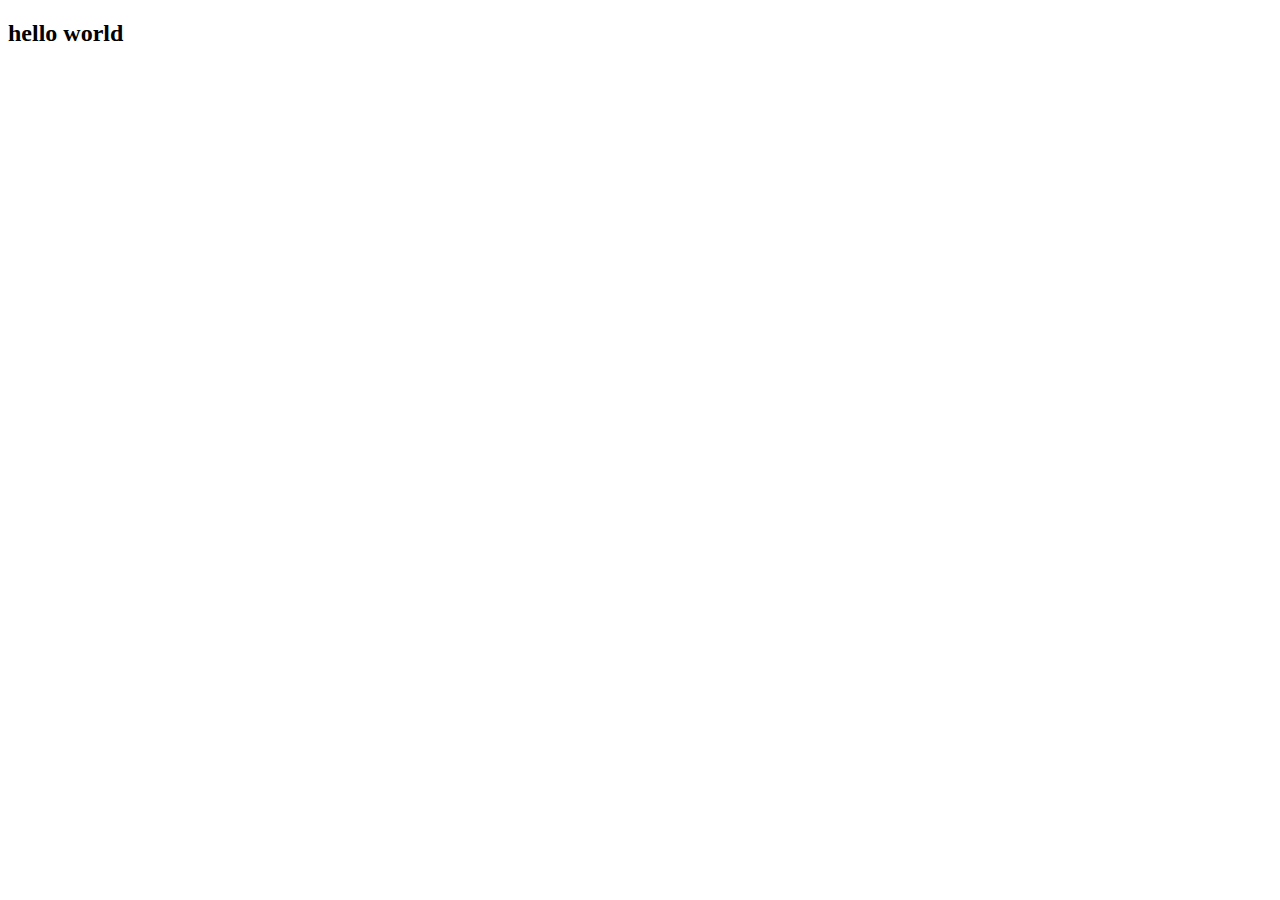
==== index.html @ 3c94bf2f "Update and rename test.html to index.html" ====
<!DOCTYPE html>
<html lang="en">
<head>
    <meta charset="UTF-8">
    <meta name="viewport" content="width=device-width, initial-scale=1.0">
    <title>Login</title>
</head>
<body>
    <h2>hello world</h2>
</body>
</html>
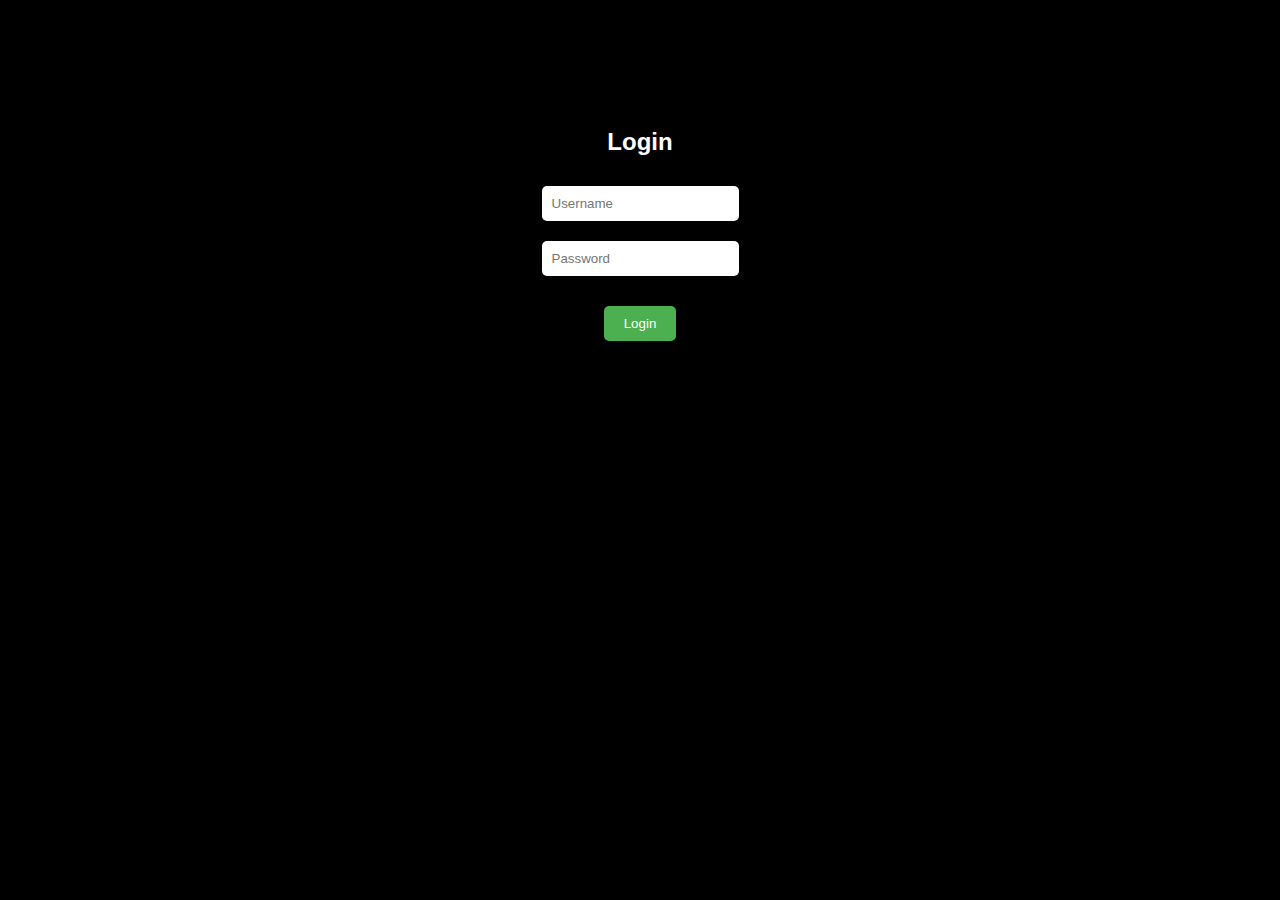
==== commit d15700a4: "Update index.html" ====
--- a/index.html
+++ b/index.html
@@ -4,8 +4,57 @@
     <meta charset="UTF-8">
     <meta name="viewport" content="width=device-width, initial-scale=1.0">
     <title>Login</title>
+    <style>
+        body {
+            background-color: black;
+            color: white;
+            font-family: Arial, sans-serif;
+            text-align: center;
+            margin-top: 10%;
+        }
+        input[type="text"], input[type="password"] {
+            padding: 10px;
+            margin: 10px;
+            border-radius: 5px;
+            border: none;
+        }
+        input[type="submit"] {
+            padding: 10px 20px;
+            margin-top: 20px;
+            background-color: #4CAF50;
+            color: white;
+            border: none;
+            border-radius: 5px;
+            cursor: pointer;
+        }
+    </style>
 </head>
 <body>
-    <h2>hello world</h2>
+    <h2>Login</h2>
+    <form id="loginForm">
+        <input type="text" id="username" placeholder="Username"><br>
+        <input type="password" id="password" placeholder="Password"><br>
+        <input type="submit" value="Login">
+    </form>
+
+    <script>
+        document.getElementById("loginForm").addEventListener("submit", function(event) {
+            event.preventDefault(); // フォームのデフォルトの送信を防止
+
+            // ユーザー名とパスワードの取得
+            var username = document.getElementById("username").value;
+            var password = document.getElementById("password").value;
+
+            // ここで適切な認証を行う
+            // この例では、簡単なハードコードされた認証を行っています
+            if (username === "user" && password === "password") {
+                alert("Login successful!");
+                // ログインに成功した場合は、ゲーム画面にリダイレクトする
+                window.location.href = "game.html";
+            } else {
+                alert("Invalid username or password. Please try again.");
+            }
+        });
+    </script>
 </body>
 </html>
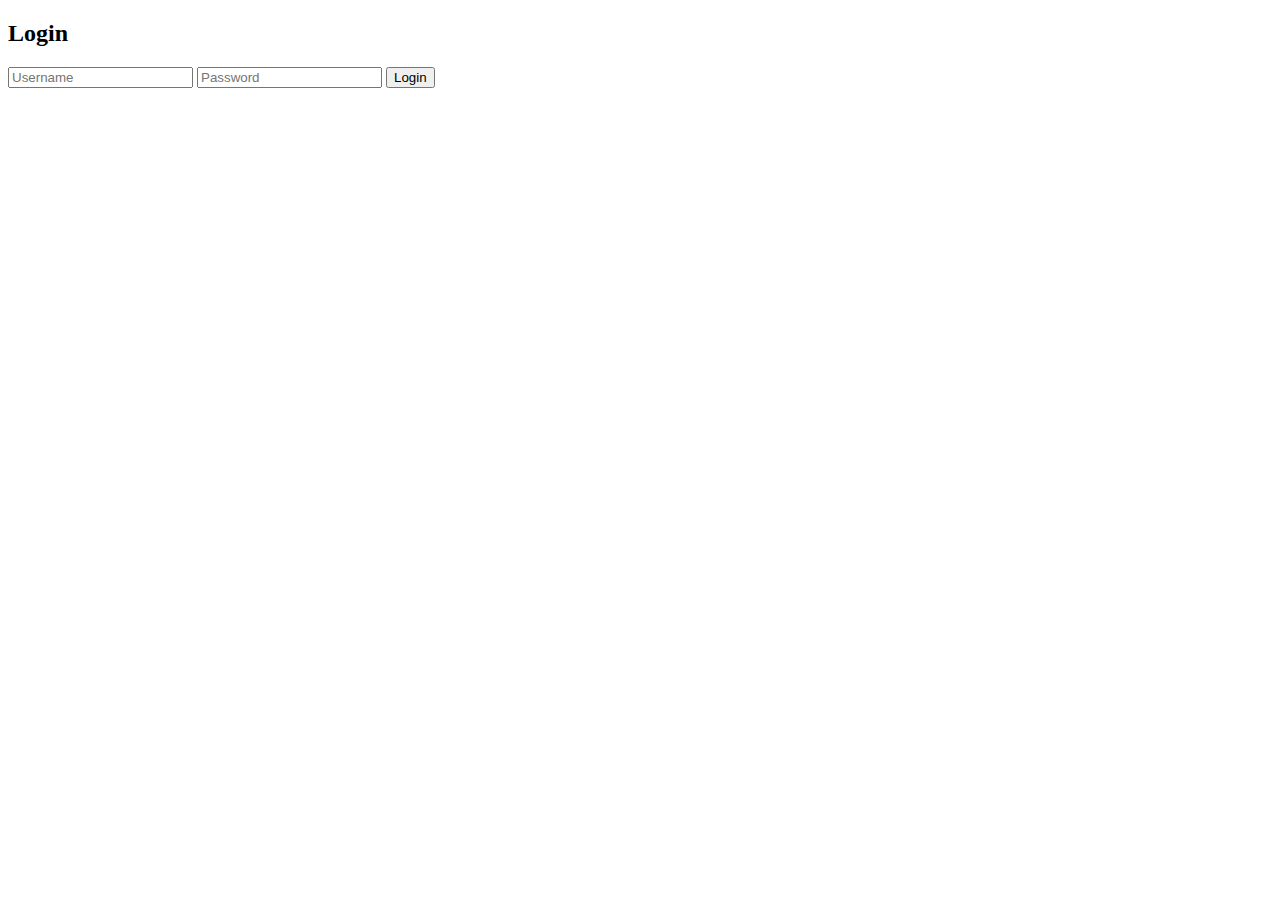
==== commit 0a3dbf65: "Update index.html" ====
--- a/index.html
+++ b/index.html
@@ -3,58 +3,21 @@
 <head>
     <meta charset="UTF-8">
     <meta name="viewport" content="width=device-width, initial-scale=1.0">
-    <title>Login</title>
-    <style>
-        body {
-            background-color: black;
-            color: white;
-            font-family: Arial, sans-serif;
-            text-align: center;
-            margin-top: 10%;
-        }
-        input[type="text"], input[type="password"] {
-            padding: 10px;
-            margin: 10px;
-            border-radius: 5px;
-            border: none;
-        }
-        input[type="submit"] {
-            padding: 10px 20px;
-            margin-top: 20px;
-            background-color: #4CAF50;
-            color: white;
-            border: none;
-            border-radius: 5px;
-            cursor: pointer;
-        }
-    </style>
+    <title>Login Page</title>
+    <link rel="stylesheet" href="styles.css">
 </head>
 <body>
-    <h2>Login</h2>
-    <form id="loginForm">
-        <input type="text" id="username" placeholder="Username"><br>
-        <input type="password" id="password" placeholder="Password"><br>
-        <input type="submit" value="Login">
-    </form>
+    <div class="login-container">
+        <h2>Login</h2>
+        <form id="login-form">
+            <input type="text" id="username" placeholder="Username" required>
+            <input type="password" id="password" placeholder="Password" required>
+            <button type="submit">Login</button>
+        </form>
+        <div id="message"></div>
+    </div>
 
-    <script>
-        document.getElementById("loginForm").addEventListener("submit", function(event) {
-            event.preventDefault(); // フォームのデフォルトの送信を防止
-
-            // ユーザー名とパスワードの取得
-            var username = document.getElementById("username").value;
-            var password = document.getElementById("password").value;
-
-            // ここで適切な認証を行う
-            // この例では、簡単なハードコードされた認証を行っています
-            if (username === "user" && password === "password") {
-                alert("Login successful!");
-                // ログインに成功した場合は、ゲーム画面にリダイレクトする
-                window.location.href = "game.html";
-            } else {
-                alert("Invalid username or password. Please try again.");
-            }
-        });
-    </script>
+    <script src="script.js"></script>
 </body>
 </html>
+
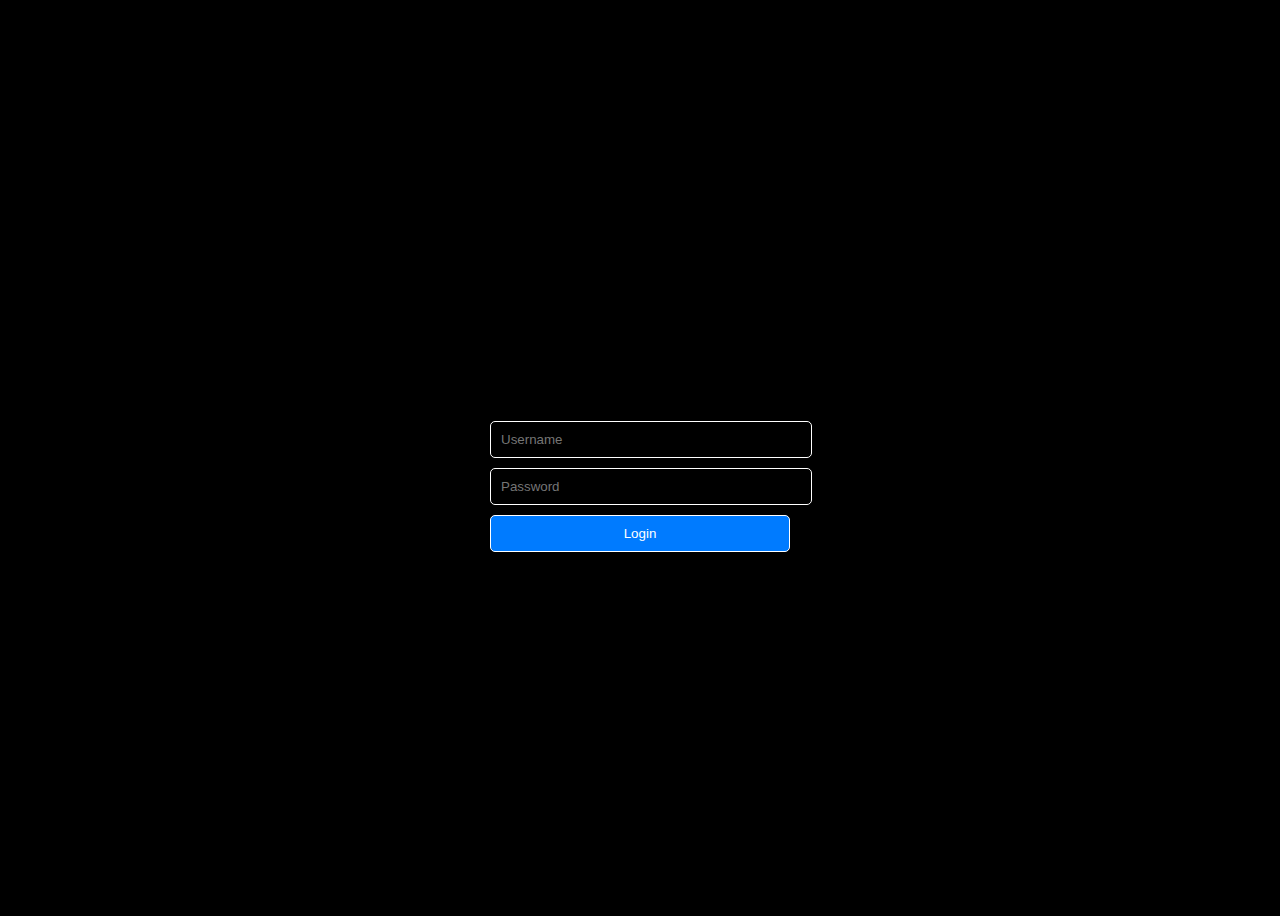
==== commit 879c6781: "Update index.html" ====
--- a/index.html
+++ b/index.html
@@ -8,7 +8,7 @@
 </head>
 <body>
     <div class="login-container">
-        <h2>Login</h2>
+        <h2 class="login-text">Login</h2>
         <form id="login-form">
             <input type="text" id="username" placeholder="Username" required>
             <input type="password" id="password" placeholder="Password" required>
@@ -20,4 +20,3 @@
     <script src="script.js"></script>
 </body>
 </html>
-
--- a/styles.css
+++ b/styles.css
@@ -0,0 +1,51 @@
+body {
+    font-family: Arial, sans-serif;
+    background-color: #000;
+    color: #fff;
+    display: flex;
+    justify-content: center;
+    align-items: center;
+    height: 100vh;
+}
+
+.login-container {
+    width: 90%;
+    max-width: 300px;
+    padding: 20px;
+    background-color: #000;
+    border-radius: 5px;
+    box-shadow: 0px 0px 10px 0px rgba(0, 0, 0, 0.1);
+    text-align: center;
+}
+
+h2 {
+    color: #000; /* h2の文字色を黒に設定 */
+}
+
+input[type="text"],
+input[type="password"],
+button {
+    width: 100%;
+    margin-bottom: 10px;
+    padding: 10px;
+    border: 1px solid #fff;
+    border-radius: 5px;
+    background-color: #000;
+    color: #fff;
+}
+
+button {
+    background-color: #007bff;
+    cursor: pointer;
+}
+
+button:hover {
+    background-color: #0056b3;
+}
+
+/* スマートフォン向けのレスポンシブデザイン */
+@media only screen and (max-width: 600px) {
+    .login-container {
+        width: 90%;
+    }
+}
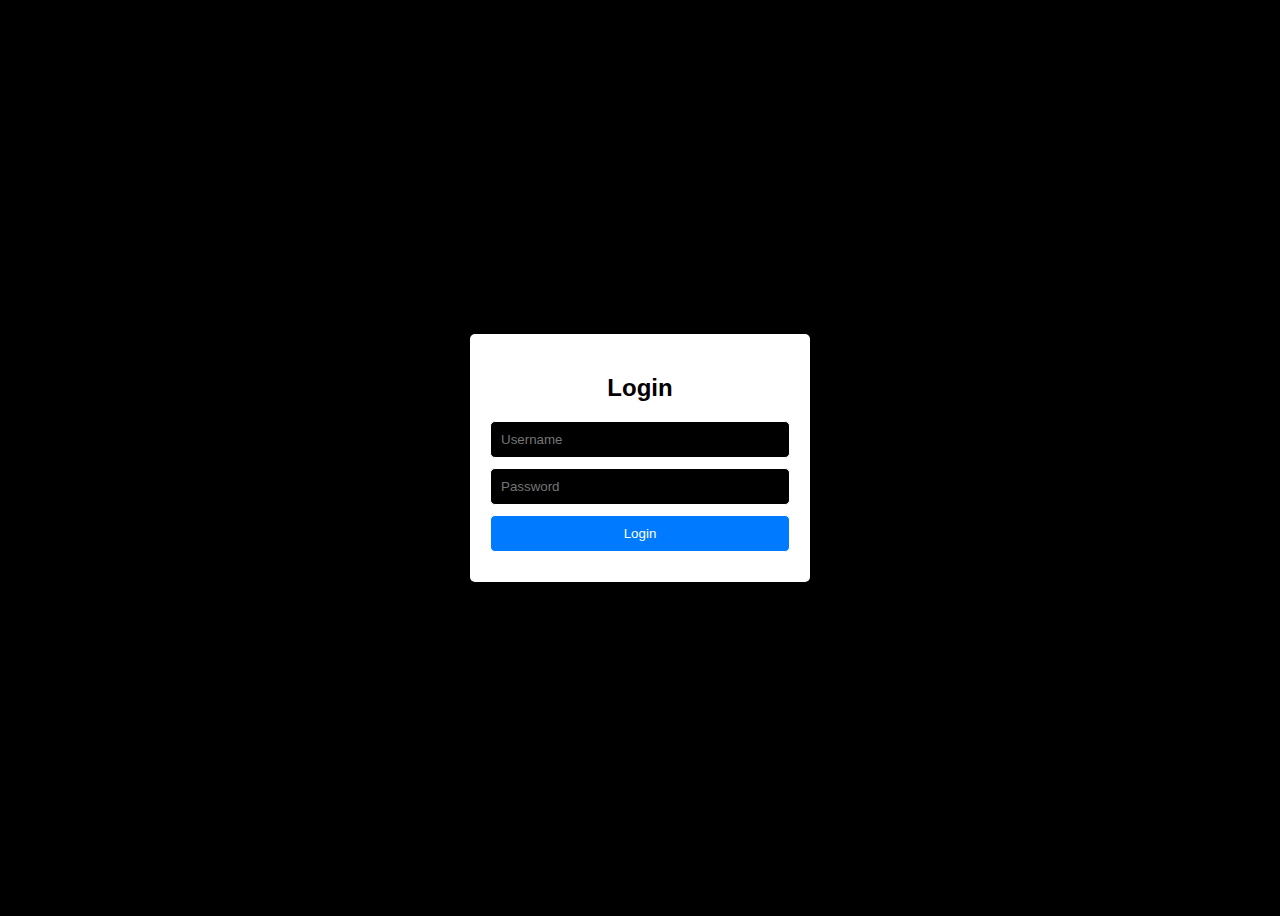
==== commit 0bda8e5d: "Update index.html" ====
--- a/index.html
+++ b/index.html
@@ -16,7 +16,6 @@
         </form>
         <div id="message"></div>
     </div>
-
     <script src="script.js"></script>
 </body>
 </html>
--- a/styles.css
+++ b/styles.css
@@ -12,14 +12,14 @@
     width: 90%;
     max-width: 300px;
     padding: 20px;
-    background-color: #000;
+    background-color: #fff;
     border-radius: 5px;
     box-shadow: 0px 0px 10px 0px rgba(0, 0, 0, 0.1);
     text-align: center;
 }
 
-h2 {
-    color: #000; /* h2の文字色を黒に設定 */
+.login-text {
+    color: #000;
 }
 
 input[type="text"],
@@ -32,11 +32,15 @@
     border-radius: 5px;
     background-color: #000;
     color: #fff;
+    box-sizing: border-box; /* paddingやborderを含めた要素の全体の幅を設定 */
 }
 
 button {
     background-color: #007bff;
     cursor: pointer;
+    margin-left: auto;
+    margin-right: auto;
+    display: block;
 }
 
 button:hover {
